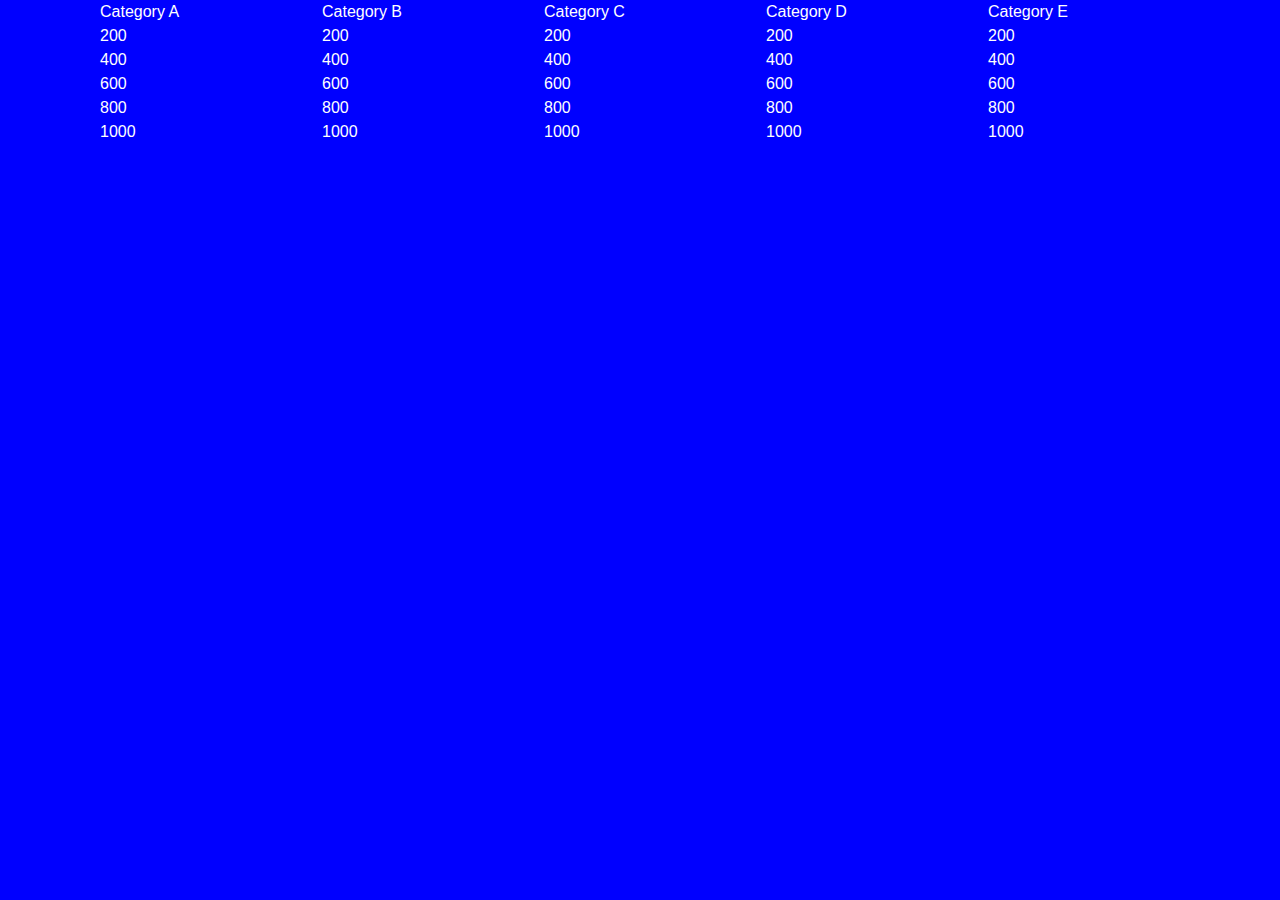
==== game.html @ 621cdefc "questions and answers on click" ====
<!DOCTYPE html>
<html>
<head>
	<title>Jeopardy!</title>
	<meta name="viewport" content="width=device-width, initial-scale=1">
	<link rel="stylesheet" type="text/css" href="assets/css/reset.css">
	<link rel="stylesheet" type="text/css" href="assets/css/style.css">
	<link rel="stylesheet" type="text/css" href="assets/css/bootstrap-4.0.0-beta-dist/css/bootstrap.css">
	<script src="assets/javascript/jquery-3.2.1.min.js"></script>
</head>
<body class="page-1">
	<div class="container">
		<div class="row">
			<div class="col heading">
		      Category A
		    </div>
		    <div class="col heading">
		      Category B
		    </div>
		    <div class="col heading">
		      Category C
		    </div>
		    <div class="col heading">
		      Category D
		    </div>
		    <div class="col heading">
		      Category E
		    </div>
		</div>
		<div class="row">
			<div class="col">
		      200
		    </div>
		    <div class="col">
		      200
		    </div>
		    <div class="col">
		      200
		    </div>
		    <div class="col">
		      200
		    </div>
		    <div class="col">
		      200
		    </div>
		</div>
		<div class="row">
			<div class="col">
		      400
		    </div>
		    <div class="col">
		      400
		    </div>
		    <div class="col">
		      400
		    </div>
		    <div class="col">
		      400
		    </div>
		    <div class="col">
		      400
		    </div>
		</div>
		<div class="row">
			<div class="col">
		      600
		    </div>
		    <div class="col">
		      600
		    </div>
		    <div class="col">
		      600
		    </div>
		    <div class="col">
		      600
		    </div>
		    <div class="col">
		      600
		    </div>
		</div>
		<div class="row">
			<div class="col">
		      800
		    </div>
		    <div class="col">
		      800
		    </div>
		    <div class="col">
		      800
		    </div>
		    <div class="col">
		      800
		    </div>
		    <div class="col">
		      800
		    </div>
		</div>
		<div class="row">
			<div class="col">
		      1000
		    </div>
		    <div class="col">
		      1000
		    </div>
		    <div class="col">
		      1000
		    </div>
		    <div class="col">
		      1000
		    </div>
		    <div class="col">
		      1000
		    </div>
		</div>
<!-- 		<table id="placecards" class="table-responsive">
		</table> -->
	</div>

	<script type="text/javascript" src="assets/javascript/app.js"></script>
</body>
</html>
---- assets/css/style.css ----
body.page-0 {
	background: url("../images/jeopardy.png") no-repeat center center fixed;
	-webkit-background-size: cover;
	-moz-background-size: cover;
	-o-background-size: cover;
	background-size: cover;
}

body.page-1 {
	background-color: blue;
	-webkit-background-size: cover;
	-moz-background-size: cover;
	-o-background-size: cover;
	background-size: cover;
}

.col {
	color: white;
}
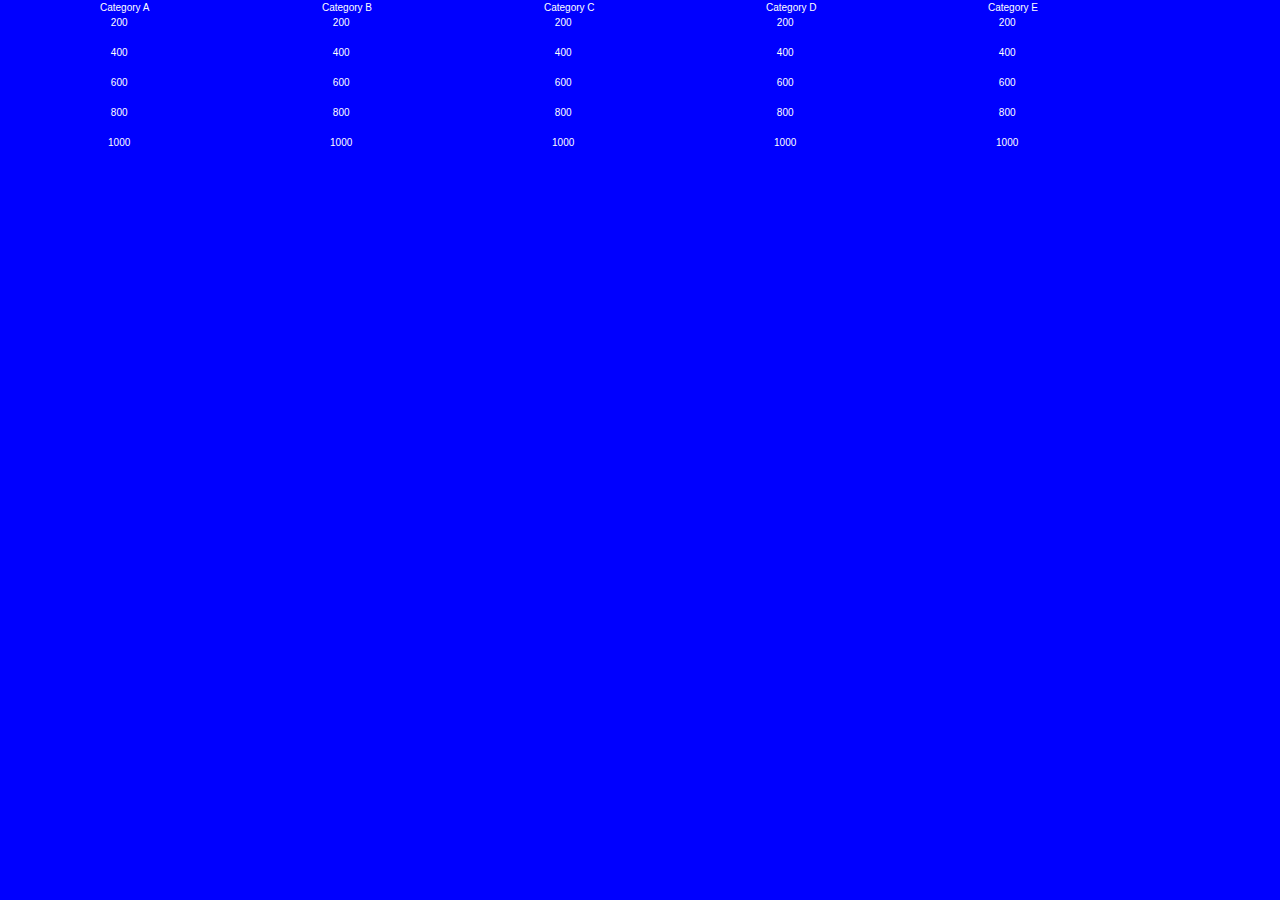
==== commit bf1c1e7c: "fix question feeding" ====
--- a/game.html
+++ b/game.html
@@ -4,116 +4,16 @@
 	<title>Jeopardy!</title>
 	<meta name="viewport" content="width=device-width, initial-scale=1">
 	<link rel="stylesheet" type="text/css" href="assets/css/reset.css">
+	<link rel="stylesheet" type="text/css" href="assets/css/bootstrap-4.0.0-beta-dist/css/bootstrap.css">
 	<link rel="stylesheet" type="text/css" href="assets/css/style.css">
-	<link rel="stylesheet" type="text/css" href="assets/css/bootstrap-4.0.0-beta-dist/css/bootstrap.css">
 	<script src="assets/javascript/jquery-3.2.1.min.js"></script>
 </head>
 <body class="page-1">
 	<div class="container">
-		<div class="row">
-			<div class="col heading">
-		      Category A
-		    </div>
-		    <div class="col heading">
-		      Category B
-		    </div>
-		    <div class="col heading">
-		      Category C
-		    </div>
-		    <div class="col heading">
-		      Category D
-		    </div>
-		    <div class="col heading">
-		      Category E
-		    </div>
+		<div id="wincount">
 		</div>
-		<div class="row">
-			<div class="col">
-		      200
-		    </div>
-		    <div class="col">
-		      200
-		    </div>
-		    <div class="col">
-		      200
-		    </div>
-		    <div class="col">
-		      200
-		    </div>
-		    <div class="col">
-		      200
-		    </div>
+		<div id="placecards">
 		</div>
-		<div class="row">
-			<div class="col">
-		      400
-		    </div>
-		    <div class="col">
-		      400
-		    </div>
-		    <div class="col">
-		      400
-		    </div>
-		    <div class="col">
-		      400
-		    </div>
-		    <div class="col">
-		      400
-		    </div>
-		</div>
-		<div class="row">
-			<div class="col">
-		      600
-		    </div>
-		    <div class="col">
-		      600
-		    </div>
-		    <div class="col">
-		      600
-		    </div>
-		    <div class="col">
-		      600
-		    </div>
-		    <div class="col">
-		      600
-		    </div>
-		</div>
-		<div class="row">
-			<div class="col">
-		      800
-		    </div>
-		    <div class="col">
-		      800
-		    </div>
-		    <div class="col">
-		      800
-		    </div>
-		    <div class="col">
-		      800
-		    </div>
-		    <div class="col">
-		      800
-		    </div>
-		</div>
-		<div class="row">
-			<div class="col">
-		      1000
-		    </div>
-		    <div class="col">
-		      1000
-		    </div>
-		    <div class="col">
-		      1000
-		    </div>
-		    <div class="col">
-		      1000
-		    </div>
-		    <div class="col">
-		      1000
-		    </div>
-		</div>
-<!-- 		<table id="placecards" class="table-responsive">
-		</table> -->
 	</div>
 
 	<script type="text/javascript" src="assets/javascript/app.js"></script>
--- a/assets/css/style.css
+++ b/assets/css/style.css
@@ -13,7 +13,33 @@
 	-o-background-size: cover;
 	background-size: cover;
 }
+.row {
+	flex-wrap: nowrap;
+}
 
 .col {
 	color: white;
-}+	width: 20%;
+	font-size: 10px;
+}
+
+div.cell {
+	width: 20%;
+	height: 40%;
+	font-size: 10px;
+	text-align: center;
+	vertical-align: middle;
+}
+button {
+	display: block;
+}
+
+.fullscreen{
+    z-index: 9999; 
+    position: fixed; 
+    font-size: 5rem;
+    text-align: center;
+    background-color: blue;
+    top: 0; 
+    left: 0; 
+ }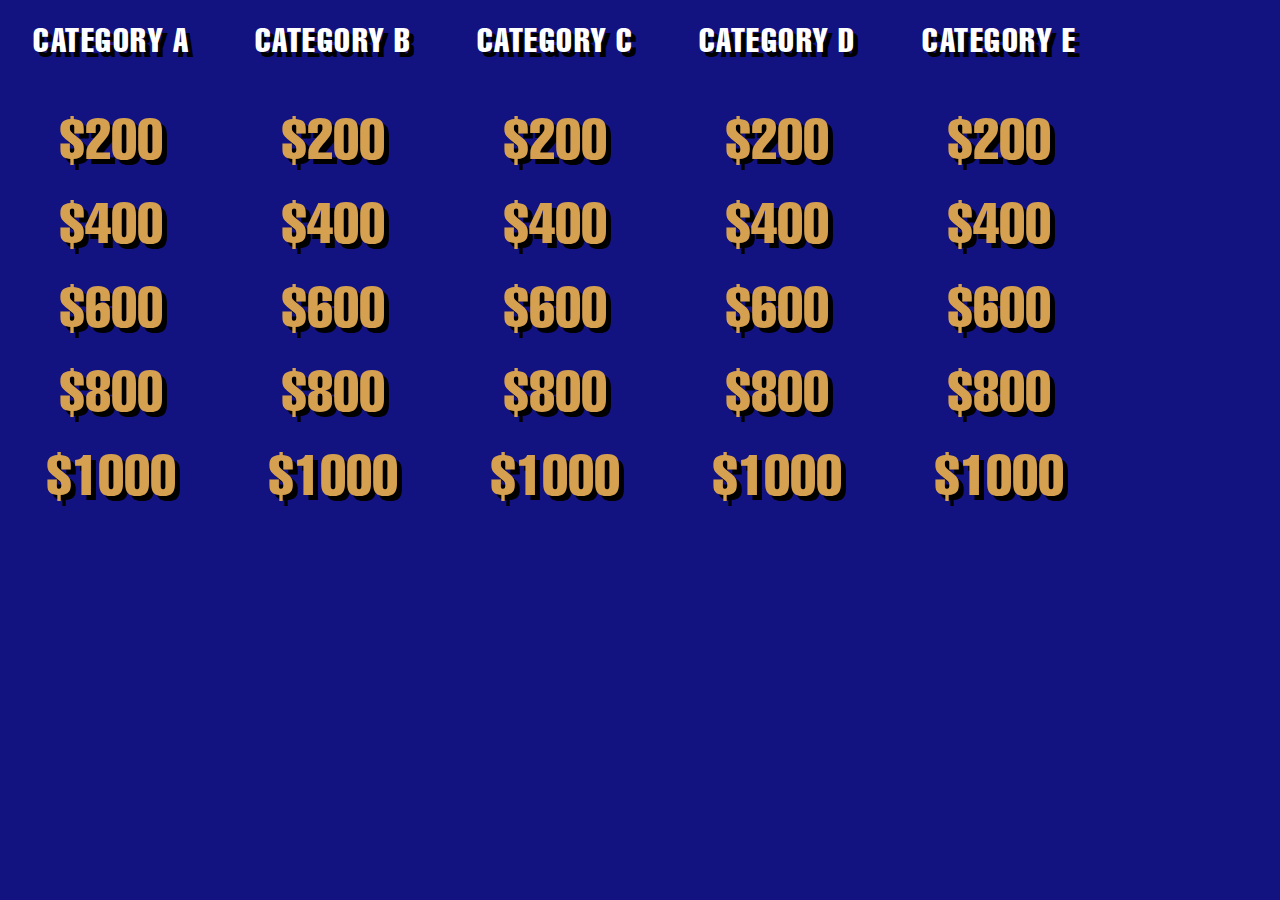
==== commit 89eacc69: "timesup sound fix" ====
--- a/game.html
+++ b/game.html
@@ -15,7 +15,12 @@
 		<div id="placecards">
 		</div>
 	</div>
-
+	<audio id="timer" preload="auto">
+		<source src="assets/sounds/jeopardy-timer.mp3"></source>
+	</audio>
+	<audio id="times-up" preload="auto">
+		<source src="assets/sounds/times-up.mp3"></source>
+	</audio>
 	<script type="text/javascript" src="assets/javascript/app.js"></script>
 </body>
 </html>--- a/assets/css/style.css
+++ b/assets/css/style.css
@@ -1,3 +1,20 @@
+/*Font*/
+@font-face {
+    font-family: swiss911;
+    src: url("Swiss911BT-Compressed.otf") format("opentype");
+}
+
+@font-face {
+	font-family: korinna;
+	src: url("Korinna-Bold.ttf") format("truetype");
+}
+
+@font-face {
+  font-family: 'SD Jeopardy Regular';
+  src: url("gyparody.heavy.ttf") format("truetype");
+}
+
+/*Body*/
 body.page-0 {
 	background: url("../images/jeopardy.png") no-repeat center center fixed;
 	-webkit-background-size: cover;
@@ -7,39 +24,108 @@
 }
 
 body.page-1 {
-	background-color: blue;
+	background-color: #121381;
 	-webkit-background-size: cover;
 	-moz-background-size: cover;
 	-o-background-size: cover;
 	background-size: cover;
 }
+
+.container {
+	margin: 0;
+	padding: 0;
+}
+
+/*Placecards*/
 .row {
 	flex-wrap: nowrap;
+	width: 100%;
+}
+
+/*Cell*/
+div.dollar div.cell {
+	color: #d5a04f;
+	text-shadow: 5px 5px black;
+	cursor: pointer; 
+	cursor: hand; 
+}
+
+div.cell:hover {
+	font-size: 3.8rem;
 }
 
 .col {
 	color: white;
-	width: 20%;
-	font-size: 10px;
+	width: 100%;
+	text-align: center;
+	font-size: 2.1rem;
+	font-family: swiss911;
+	margin: 1rem;
 }
 
 div.cell {
-	width: 20%;
-	height: 40%;
-	font-size: 10px;
+	font-size: 3.5rem;
 	text-align: center;
 	vertical-align: middle;
+	cursor: pointer; 
+	cursor: hand; 
 }
+
+/*Button*/
 button {
 	display: block;
+	text-transform: uppercase;
+	margin-bottom: 1rem;
+	background-color: #121381;
+	border: none;
+	color: white;
+	text-shadow: 5px 5px black;
+	left: 0;
+	right: 0;
+	margin: auto;
+	cursor: pointer; 
+	cursor: hand; 
 }
 
+button:first-child {
+	margin-top: 5rem;
+}
+
+button:hover {
+	font-size: 3.7rem;
+}
+
+/*Full Screen*/
 .fullscreen{
     z-index: 9999; 
     position: fixed; 
+    color: white;
     font-size: 5rem;
     text-align: center;
-    background-color: blue;
+    background-color: #121381;
     top: 0; 
     left: 0; 
- }+    transition-timing-function: ease-in-out;
+ }
+
+ .fullpage {
+ 	font-family: korinna;
+ 	color: white;
+ 	text-transform: uppercase;
+ 	transition-timing-function: ease-in-out;
+ }
+
+ /*Header*/
+#header {
+	text-transform: uppercase;
+	letter-spacing: 1.5px;
+	text-shadow: 5px 5px black;
+}
+
+/*Wincount*/
+#wincount {
+	font-family: SD Jeopardy Regular;
+	color: white;
+	text-align: center;
+	font-size: 3rem;
+}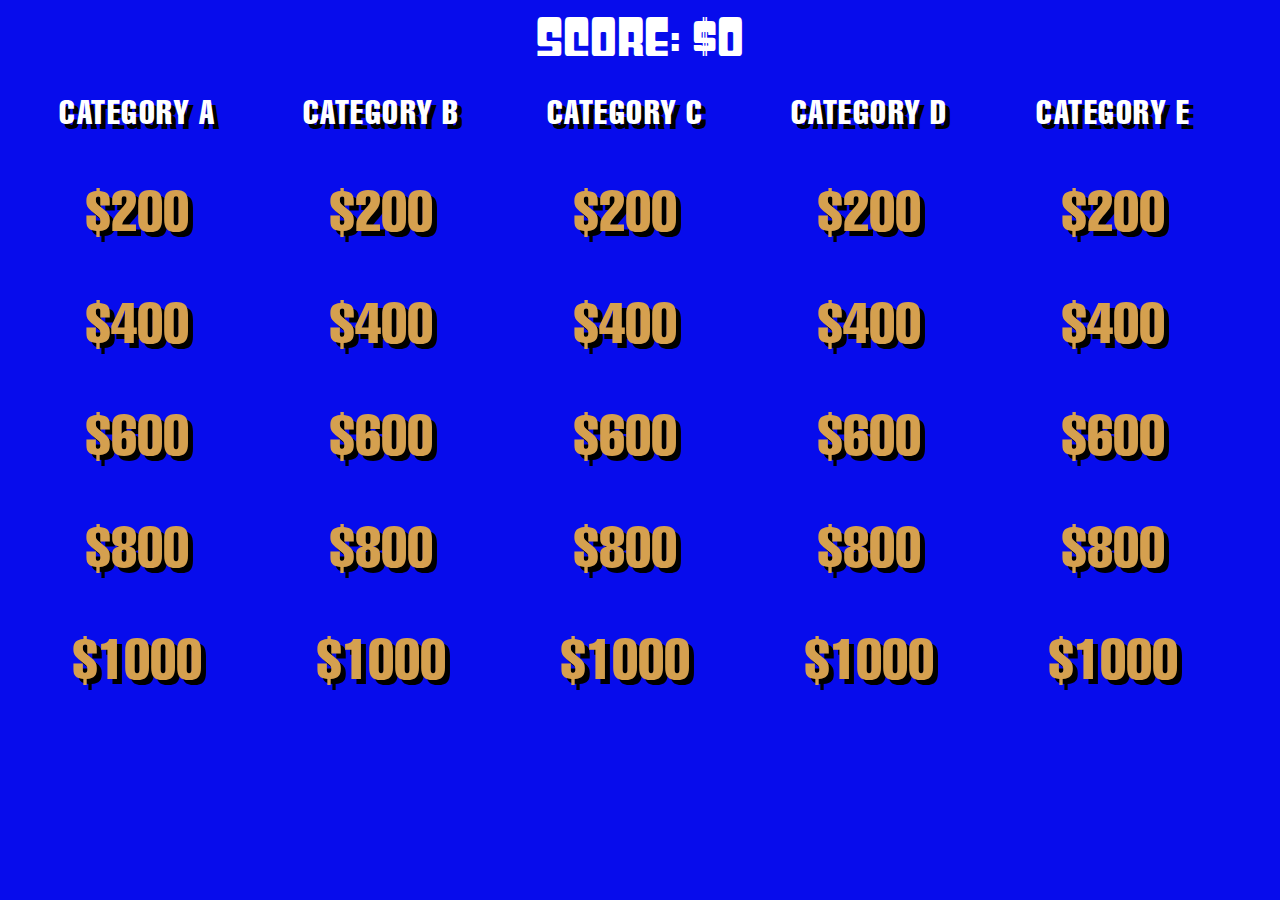
==== commit 6a30af45: "fixed height" ====
--- a/game.html
+++ b/game.html
@@ -9,7 +9,7 @@
 	<script src="assets/javascript/jquery-3.2.1.min.js"></script>
 </head>
 <body class="page-1">
-	<div class="container">
+	<div class="container-fluid">
 		<div id="wincount">
 		</div>
 		<div id="placecards">
--- a/assets/css/style.css
+++ b/assets/css/style.css
@@ -10,8 +10,8 @@
 }
 
 @font-face {
-  font-family: 'SD Jeopardy Regular';
-  src: url("gyparody.heavy.ttf") format("truetype");
+	font-family: 'SD Jeopardy Regular';
+	src: url("gyparody.heavy.ttf") format("truetype");
 }
 
 /*Body*/
@@ -24,16 +24,11 @@
 }
 
 body.page-1 {
-	background-color: #121381;
+	background-color: #070cec;
 	-webkit-background-size: cover;
 	-moz-background-size: cover;
 	-o-background-size: cover;
 	background-size: cover;
-}
-
-.container {
-	margin: 0;
-	padding: 0;
 }
 
 /*Placecards*/
@@ -44,15 +39,17 @@
 
 /*Cell*/
 div.dollar div.cell {
+	width: 100%;
 	color: #d5a04f;
+	height: 7rem;
 	text-shadow: 5px 5px black;
 	cursor: pointer; 
 	cursor: hand; 
 }
 
-div.cell:hover {
-	font-size: 3.8rem;
-}
+/*div.cell:hover {
+	
+}*/
 
 .col {
 	color: white;
@@ -64,6 +61,8 @@
 }
 
 div.cell {
+	width: 100%;
+	height: 100%;
 	font-size: 3.5rem;
 	text-align: center;
 	vertical-align: middle;
@@ -76,7 +75,7 @@
 	display: block;
 	text-transform: uppercase;
 	margin-bottom: 1rem;
-	background-color: #121381;
+	background-color: #070cec;
 	border: none;
 	color: white;
 	text-shadow: 5px 5px black;
@@ -102,7 +101,7 @@
     color: white;
     font-size: 5rem;
     text-align: center;
-    background-color: #121381;
+    background-color: #070cec;
     top: 0; 
     left: 0; 
     transition-timing-function: ease-in-out;
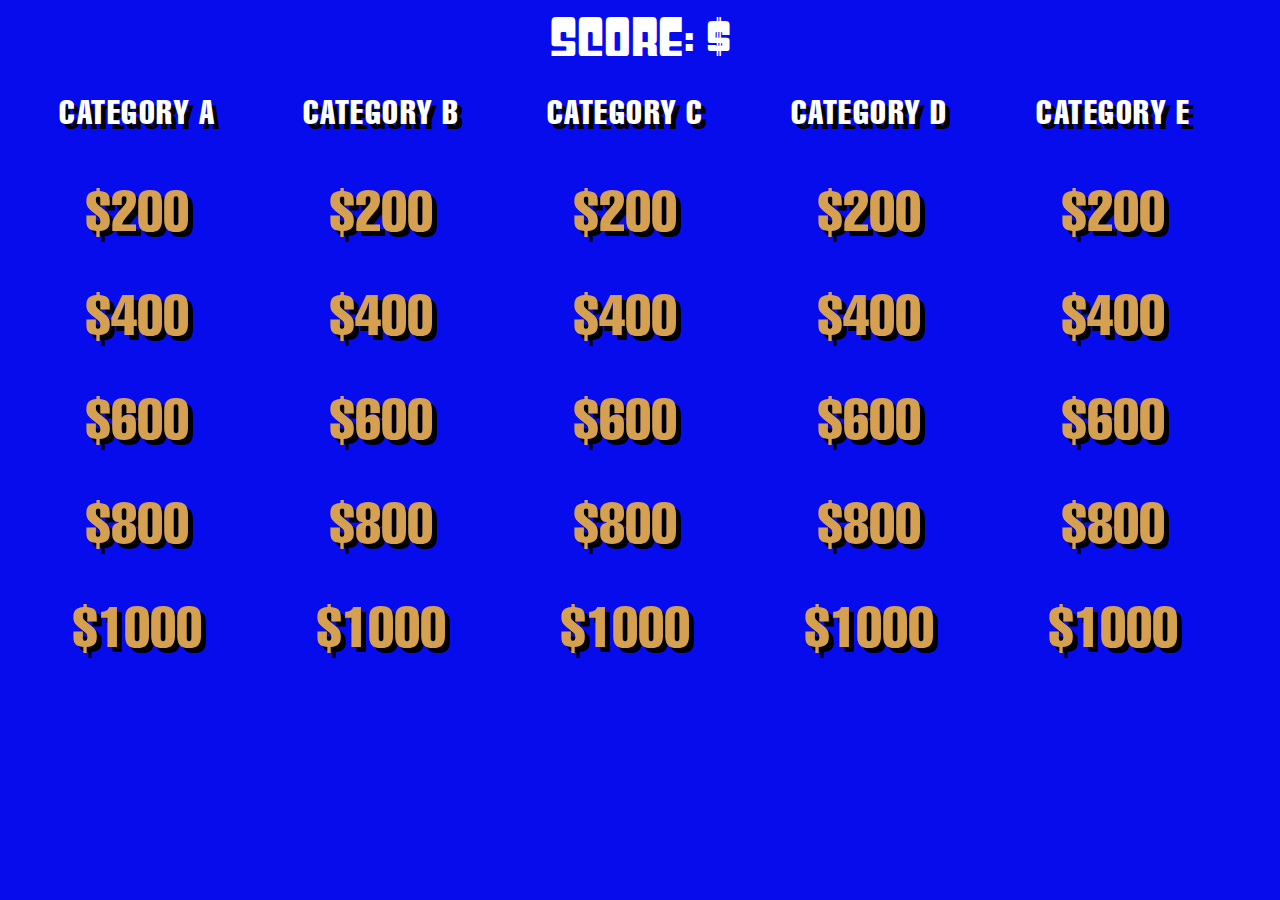
==== commit 2b6715fd: "fix score" ====
--- a/game.html
+++ b/game.html
@@ -11,6 +11,7 @@
 <body class="page-1">
 	<div class="container-fluid">
 		<div id="wincount">
+			Score: $
 		</div>
 		<div id="placecards">
 		</div>
--- a/assets/css/style.css
+++ b/assets/css/style.css
@@ -38,18 +38,23 @@
 }
 
 /*Cell*/
+
 div.dollar div.cell {
 	width: 100%;
+	height: 100%;
+	font-size: 3.5rem;
+	text-align: center;
+	vertical-align: middle;
 	color: #d5a04f;
-	height: 7rem;
+	height: 6.5rem;
 	text-shadow: 5px 5px black;
 	cursor: pointer; 
 	cursor: hand; 
 }
 
-/*div.cell:hover {
-	
-}*/
+div.dollar div.cell:hover {
+	color: white;
+}
 
 .col {
 	color: white;
@@ -58,16 +63,6 @@
 	font-size: 2.1rem;
 	font-family: swiss911;
 	margin: 1rem;
-}
-
-div.cell {
-	width: 100%;
-	height: 100%;
-	font-size: 3.5rem;
-	text-align: center;
-	vertical-align: middle;
-	cursor: pointer; 
-	cursor: hand; 
 }
 
 /*Button*/
@@ -92,6 +87,16 @@
 
 button:hover {
 	font-size: 3.7rem;
+}
+
+#restart {
+	font-size: 3rem;
+	text-transform: uppercase;
+	font-family: SD Jeopardy Regular;
+}
+
+#restart:hover {
+	font-size: 3.5.rem;
 }
 
 /*Full Screen*/
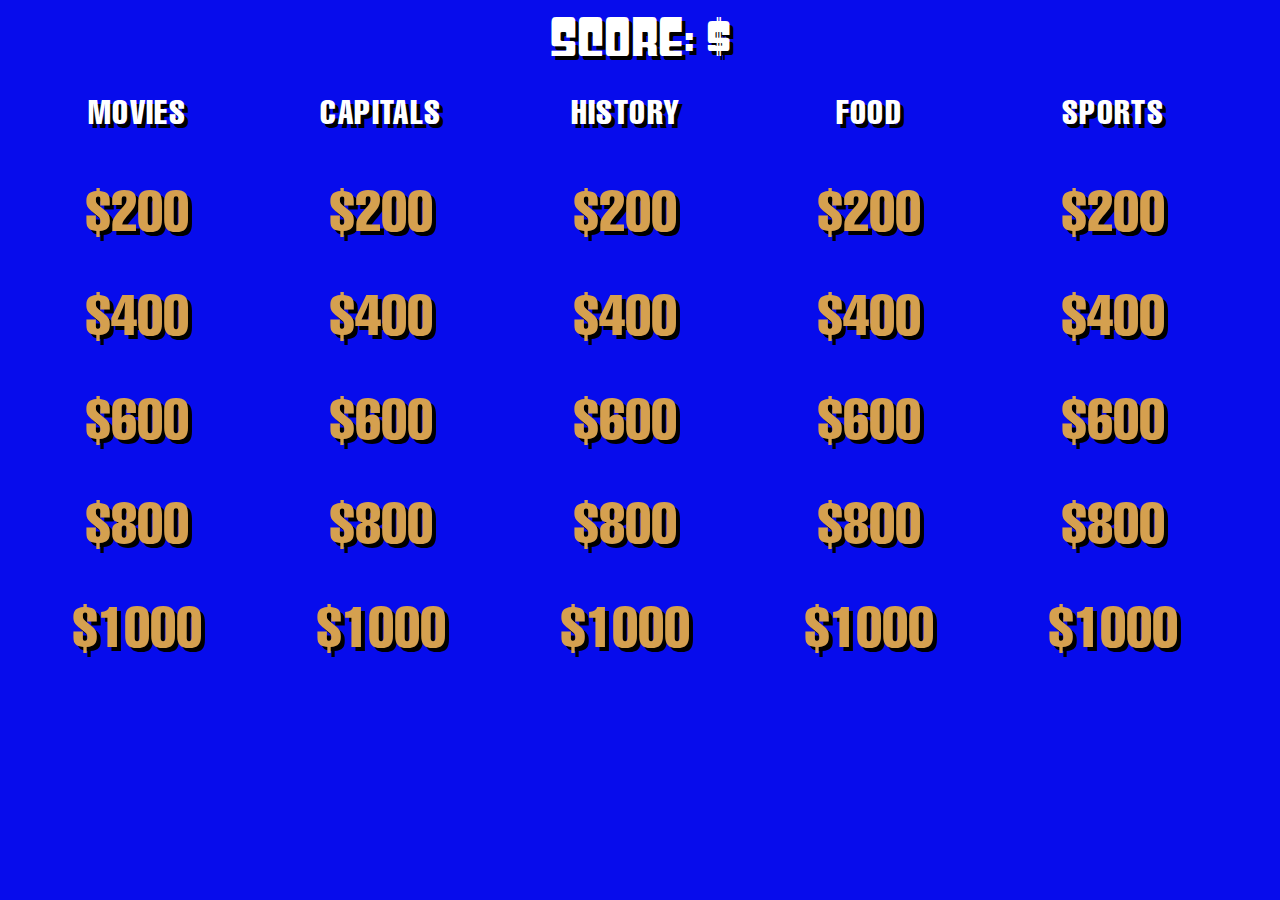
==== commit 4f50404b: "animation button" ====
--- a/game.html
+++ b/game.html
@@ -22,6 +22,12 @@
 	<audio id="times-up" preload="auto">
 		<source src="assets/sounds/times-up.mp3"></source>
 	</audio>
+	<audio id="correct" preload="auto">
+		<source src="assets/sounds/correct.mp3"></source>
+	</audio>
+	<audio id="incorrect" preload="auto">
+		<source src="assets/sounds/incorrect.mp3"></source>
+	</audio>
 	<script type="text/javascript" src="assets/javascript/app.js"></script>
 </body>
 </html>--- a/assets/css/style.css
+++ b/assets/css/style.css
@@ -16,11 +16,133 @@
 
 /*Body*/
 body.page-0 {
-	background: url("../images/jeopardy.png") no-repeat center center fixed;
+	background: url("../images/jeopardy.jpg") no-repeat center center fixed;
 	-webkit-background-size: cover;
 	-moz-background-size: cover;
 	-o-background-size: cover;
 	background-size: cover;
+	margin: 0;
+  	overflow: hidden;
+}
+
+
+
+/*Start Game Button*/
+@-webkit-keyframes swing
+{
+    15%
+    {
+        -webkit-transform: translateX(5px);
+        transform: translateX(5px);
+    }
+    30%
+    {
+        -webkit-transform: translateX(-5px);
+       transform: translateX(-5px);
+    } 
+    50%
+    {
+        -webkit-transform: translateX(3px);
+        transform: translateX(3px);
+    }
+    65%
+    {
+        -webkit-transform: translateX(-3px);
+        transform: translateX(-3px);
+    }
+    80%
+    {
+        -webkit-transform: translateX(2px);
+        transform: translateX(2px);
+    }
+    100%
+    {
+        -webkit-transform: translateX(0);
+        transform: translateX(0);
+    }
+}
+@keyframes swing
+{
+    15%
+    {
+        -webkit-transform: translateX(5px);
+        transform: translateX(5px);
+    }
+    30%
+    {
+        -webkit-transform: translateX(-5px);
+        transform: translateX(-5px);
+    }
+    50%
+    {
+        -webkit-transform: translateX(3px);
+        transform: translateX(3px);
+    }
+    65%
+    {
+        -webkit-transform: translateX(-3px);
+        transform: translateX(-3px);
+    }
+    80%
+    {
+        -webkit-transform: translateX(2px);
+        transform: translateX(2px);
+    }
+    100%
+    {
+        -webkit-transform: translateX(0);
+        transform: translateX(0);
+    }
+}
+
+#button {
+	font-family: "Gill Sans", "Gill Sans MT", Calibri, sans-serif;
+	position: absolute;
+	font-size: 1.5em;
+	text-transform: uppercase;
+	padding: 7px 20px;
+	left: 50%;
+	width: 200px;
+	margin-left: -100px;
+	top: 75%;
+	border-radius: 10px;
+	text-shadow: -1px -1px 1px rgba(0,0,0,0.8);
+	border: 5px solid transparent;
+	border-bottom-color: rgba(0,0,0,0.35);
+	background: hsla(260, 100%, 50%, 1);
+	cursor: pointer;
+	outline: 0 !important;
+	animation: pulse 1s infinite alternate;
+	transition: background 0.4s, border 0.2s, margin 0.2s;
+
+}
+
+#button:hover {
+	background: hsla(22, 100%, 60%, 1);
+	margin-top: -1px;
+	animation: none;
+	-webkit-animation: swing 1s ease;
+	animation: swing 1s ease;
+	-webkit-animation-iteration-count: 1;
+	animation-iteration-count: 1;
+}
+
+#button a {
+	color: #fff;
+}
+
+#button:active {
+	border-bottom-width: 0;
+	margin-top: 5px;
+}
+
+@keyframes pulse {
+	0% {
+		margin-top: 0px;
+	}
+	100% {
+		margin-top: 6px; 
+	} 
 }
 
 body.page-1 {
@@ -45,9 +167,10 @@
 	font-size: 3.5rem;
 	text-align: center;
 	vertical-align: middle;
+	text-transform: uppercase;
 	color: #d5a04f;
 	height: 6.5rem;
-	text-shadow: 5px 5px black;
+	text-shadow: 4px 4px black;
 	cursor: pointer; 
 	cursor: hand; 
 }
@@ -69,11 +192,11 @@
 button {
 	display: block;
 	text-transform: uppercase;
-	margin-bottom: 1rem;
+	margin-bottom: 2rem;
 	background-color: #070cec;
 	border: none;
 	color: white;
-	text-shadow: 5px 5px black;
+	text-shadow: 4px 4px black;
 	left: 0;
 	right: 0;
 	margin: auto;
@@ -95,14 +218,17 @@
 	font-family: SD Jeopardy Regular;
 }
 
-#restart:hover {
-	font-size: 3.5.rem;
+div > div.fullscreen {
+	transition:all 0.4s ease;
 }
 
 /*Full Screen*/
 .fullscreen{
     z-index: 9999; 
-    position: fixed; 
+    position: fixed;
+    min-width: 100%;
+    min-height: 100%;
+    overflow-y:scroll;
     color: white;
     font-size: 5rem;
     text-align: center;
@@ -122,8 +248,8 @@
  /*Header*/
 #header {
 	text-transform: uppercase;
-	letter-spacing: 1.5px;
-	text-shadow: 5px 5px black;
+	letter-spacing: 1.4px;
+	text-shadow: 4px 4px black;
 }
 
 /*Wincount*/
@@ -132,4 +258,5 @@
 	color: white;
 	text-align: center;
 	font-size: 3rem;
+	text-shadow: 4px 4px black;
 }